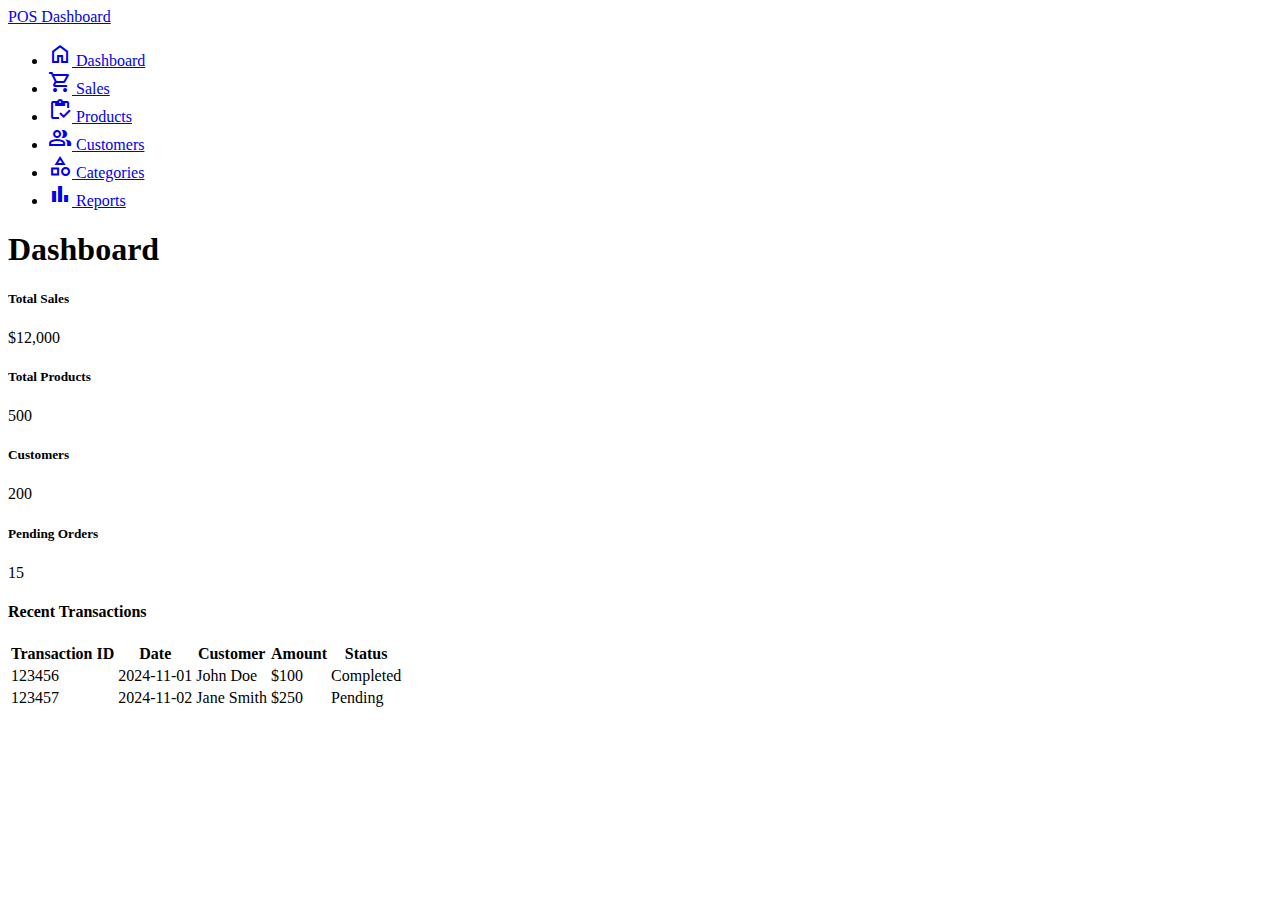
==== Pages/Dashboard.html @ 5108c256 "first commit" ====
<!DOCTYPE html>
<html lang="en">
<head>
    <meta charset="UTF-8">
    <meta name="viewport" content="width=device-width, initial-scale=1.0">
    <title>POS Dashboard</title>
    <!-- Bootstrap CSS -->
    <link href="https://cdn.jsdelivr.net/npm/bootstrap@5.0.2/dist/css/bootstrap.min.css" rel="stylesheet"
        integrity="sha384-EVSTQN3/azprG1Anm3QDgpJLIm9Nao0Yz1ztcQTwFspd3yD65VohhpuuCOmLASjC" crossorigin="anonymous">

    <!-- Icons link -->
    <!-- Material Symbols CSS -->
    <link href="https://fonts.googleapis.com/css2?family=Material+Symbols+Outlined" rel="stylesheet">
</head>
<body>

<!-- Navbar -->
<nav class="navbar navbar-dark bg-dark">
    <div class="container-fluid">
        <a class="navbar-brand" href="../index.html">POS Dashboard</a>
    </div>
</nav>

<div class="container-fluid">
    <div class="row">
        <!-- Sidebar -->
        <nav id="sidebarMenu" class="col-md-3 col-lg-2 d-md-block bg-light sidebar collapse">
            <div class="position-sticky pt-3">
                <ul class="nav flex-column">
                    <li class="nav-item">
                        <a class="nav-link bg-primary text-white d-flex align-items-center" aria-current="page" href="#">
                            <span class="material-symbols-outlined me-2">home</span>
                            <span>Dashboard</span>
                        </a>                        
                    </li>
                    <li class="nav-item">
                        <a class="nav-link d-flex align-items-center" href="Sele.html">
                            <span class="material-symbols-outlined me-2">shopping_cart</span>
                            <span>Sales</span>
                        </a>
                    </li>
                    <li class="nav-item">
                        <a class="nav-link d-flex align-items-center" href="Product.html">
                            <span class="material-symbols-outlined me-2">inventory</span>
                            <span>Products</span>
                        </a>
                    </li>
                    <li class="nav-item">
                        <a class="nav-link d-flex align-items-center" href="#">
                            <span class="material-symbols-outlined me-2">people</span>
                            <span>Customers</span>
                        </a>
                    </li>
                    <li class="nav-item">
                        <a class="nav-link d-flex align-items-center" href="Categories.html">
                            <span class="material-symbols-outlined me-2">category</span>
                            <span>Categories</span>
                        </a>
                    </li>
                    <li class="nav-item">
                        <a class="nav-link d-flex align-items-center" href="#">
                            <span class="material-symbols-outlined me-2">bar_chart</span>
                            <span>Reports</span>
                        </a>
                    </li>                    
                </ul>
            </div>
        </nav>

        <!-- Main Content -->
        <main class="col-md-9 ms-sm-auto col-lg-10 px-md-4">
            <div class="d-flex justify-content-between flex-wrap flex-md-nowrap align-items-center pt-3 pb-2 mb-3 border-bottom">
                <h1 class="h2">Dashboard</h1>
            </div>

            <!-- Dashboard Cards -->
            <div class="row">
                <div class="col-md-3">
                    <div class="card text-white bg-primary mb-3">
                        <div class="card-body">
                            <h5 class="card-title">Total Sales</h5>
                            <p class="card-text">$12,000</p>
                        </div>
                    </div>
                </div>
                <div class="col-md-3">
                    <div class="card text-white bg-success mb-3">
                        <div class="card-body">
                            <h5 class="card-title">Total Products</h5>
                            <p class="card-text">500</p>
                        </div>
                    </div>
                </div>
                <div class="col-md-3">
                    <div class="card text-white bg-warning mb-3">
                        <div class="card-body">
                            <h5 class="card-title">Customers</h5>
                            <p class="card-text">200</p>
                        </div>
                    </div>
                </div>
                <div class="col-md-3">
                    <div class="card text-white bg-danger mb-3">
                        <div class="card-body">
                            <h5 class="card-title">Pending Orders</h5>
                            <p class="card-text">15</p>
                        </div>
                    </div>
                </div>
            </div>

            <!-- Recent Transactions Table -->
            <h4 class="mt-4">Recent Transactions</h4>
            <div class="table-responsive">
                <table class="table table-striped table-sm">
                    <thead>
                        <tr>
                            <th>Transaction ID</th>
                            <th>Date</th>
                            <th>Customer</th>
                            <th>Amount</th>
                            <th>Status</th>
                        </tr>
                    </thead>
                    <tbody>
                        <tr>
                            <td>123456</td>
                            <td>2024-11-01</td>
                            <td>John Doe</td>
                            <td>$100</td>
                            <td><span class="badge bg-success">Completed</span></td>
                        </tr>
                        <tr>
                            <td>123457</td>
                            <td>2024-11-02</td>
                            <td>Jane Smith</td>
                            <td>$250</td>
                            <td><span class="badge bg-warning">Pending</span></td>
                        </tr>
                        <!-- More rows as needed -->
                    </tbody>
                </table>
            </div>
        </main>
    </div>
</div>

<!-- Bootstrap Bundle with Popper -->
<script src="https://cdn.jsdelivr.net/npm/bootstrap@5.0.2/dist/js/bootstrap.bundle.min.js"
    integrity="sha384-MrcW6ZMFYlzcLA8Nl+NtUVF0sA7MsXsP1UyJoMp4YLEuNSfAP+JcXn/tWtIaxVXM"
    crossorigin="anonymous"></script>
</body>
</html>
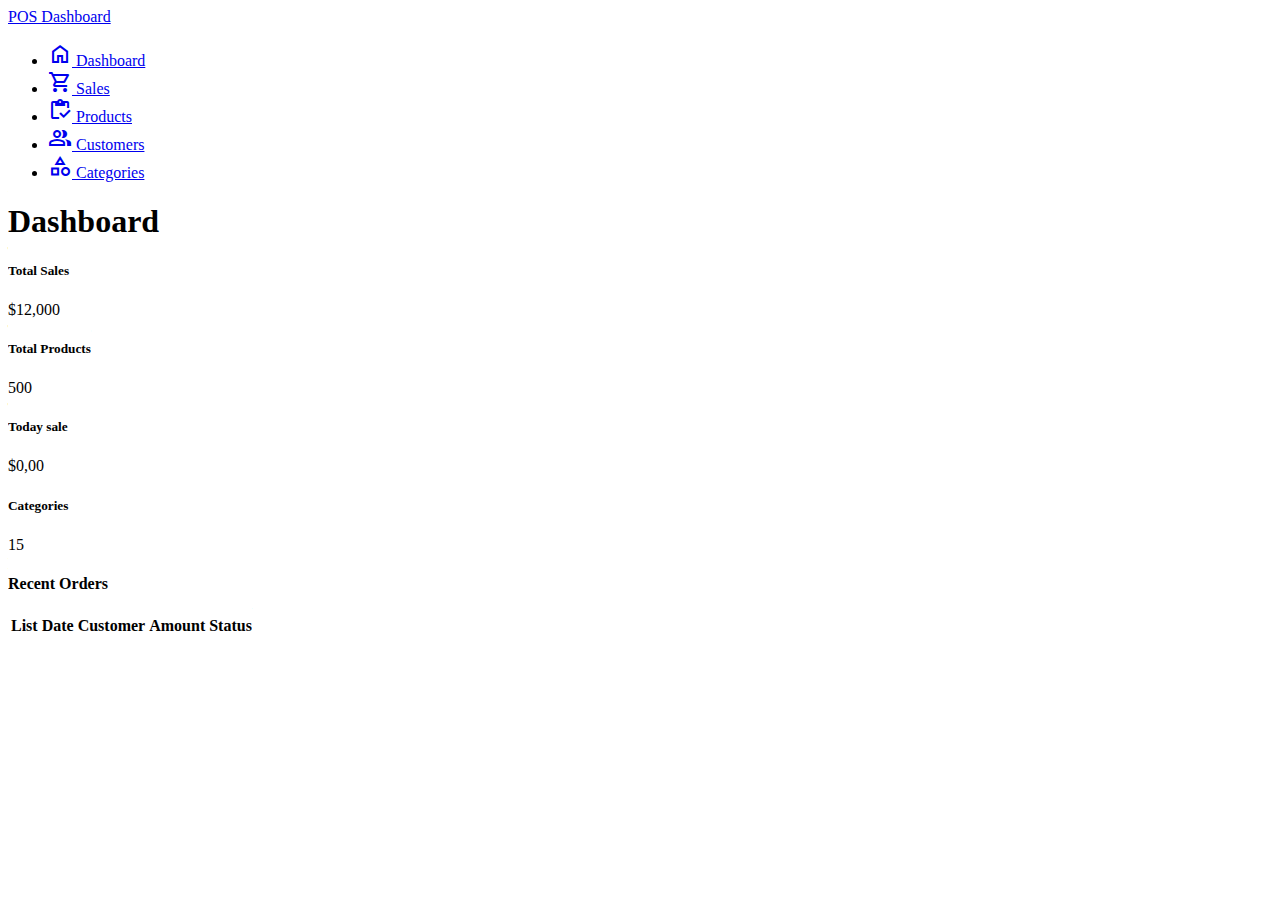
==== commit 9de7551e: "Dashboard" ====
--- a/Pages/Dashboard.html
+++ b/Pages/Dashboard.html
@@ -46,7 +46,7 @@
                         </a>
                     </li>
                     <li class="nav-item">
-                        <a class="nav-link d-flex align-items-center" href="#">
+                        <a class="nav-link d-flex align-items-center" href="Customer.html">
                             <span class="material-symbols-outlined me-2">people</span>
                             <span>Customers</span>
                         </a>
@@ -57,12 +57,12 @@
                             <span>Categories</span>
                         </a>
                     </li>
-                    <li class="nav-item">
+                    <!-- <li class="nav-item">
                         <a class="nav-link d-flex align-items-center" href="#">
                             <span class="material-symbols-outlined me-2">bar_chart</span>
                             <span>Reports</span>
                         </a>
-                    </li>                    
+                    </li>                     -->
                 </ul>
             </div>
         </nav>
@@ -79,7 +79,7 @@
                     <div class="card text-white bg-primary mb-3">
                         <div class="card-body">
                             <h5 class="card-title">Total Sales</h5>
-                            <p class="card-text">$12,000</p>
+                            <p class="card-text" id="total-sales">$12,000</p>
                         </div>
                     </div>
                 </div>
@@ -87,63 +87,53 @@
                     <div class="card text-white bg-success mb-3">
                         <div class="card-body">
                             <h5 class="card-title">Total Products</h5>
-                            <p class="card-text">500</p>
+                            <p class="card-text" id="total-product">500</p>
                         </div>
                     </div>
                 </div>
                 <div class="col-md-3">
                     <div class="card text-white bg-warning mb-3">
                         <div class="card-body">
-                            <h5 class="card-title">Customers</h5>
-                            <p class="card-text">200</p>
+                            <h5 class="card-title">Today sale</h5>
+                            <p class="card-text" id="today-sale">$0,00</p>
                         </div>
                     </div>
                 </div>
                 <div class="col-md-3">
                     <div class="card text-white bg-danger mb-3">
                         <div class="card-body">
-                            <h5 class="card-title">Pending Orders</h5>
-                            <p class="card-text">15</p>
+                            <h5 class="card-title">Categories</h5>
+                            <p class="card-text" id="categories">15</p>
                         </div>
                     </div>
                 </div>
             </div>
 
             <!-- Recent Transactions Table -->
-            <h4 class="mt-4">Recent Transactions</h4>
+            <h4 class="mt-4">Recent Orders</h4>
             <div class="table-responsive">
                 <table class="table table-striped table-sm">
                     <thead>
                         <tr>
-                            <th>Transaction ID</th>
+                            <th>List</th>
                             <th>Date</th>
                             <th>Customer</th>
                             <th>Amount</th>
                             <th>Status</th>
                         </tr>
                     </thead>
-                    <tbody>
-                        <tr>
-                            <td>123456</td>
-                            <td>2024-11-01</td>
-                            <td>John Doe</td>
-                            <td>$100</td>
-                            <td><span class="badge bg-success">Completed</span></td>
-                        </tr>
-                        <tr>
-                            <td>123457</td>
-                            <td>2024-11-02</td>
-                            <td>Jane Smith</td>
-                            <td>$250</td>
-                            <td><span class="badge bg-warning">Pending</span></td>
-                        </tr>
-                        <!-- More rows as needed -->
+                    <tbody id="sale-today">
+                        <!-- code in javascript -->
                     </tbody>
+                    <div class="noSaleMessag" id="noSaleMessag">
+                        <!-- code in javascript -->
+                    </div>
                 </table>
             </div>
         </main>
     </div>
 </div>
+<script src="../JS/Dashboard.js"></script>
 
 <!-- Bootstrap Bundle with Popper -->
 <script src="https://cdn.jsdelivr.net/npm/bootstrap@5.0.2/dist/js/bootstrap.bundle.min.js"
